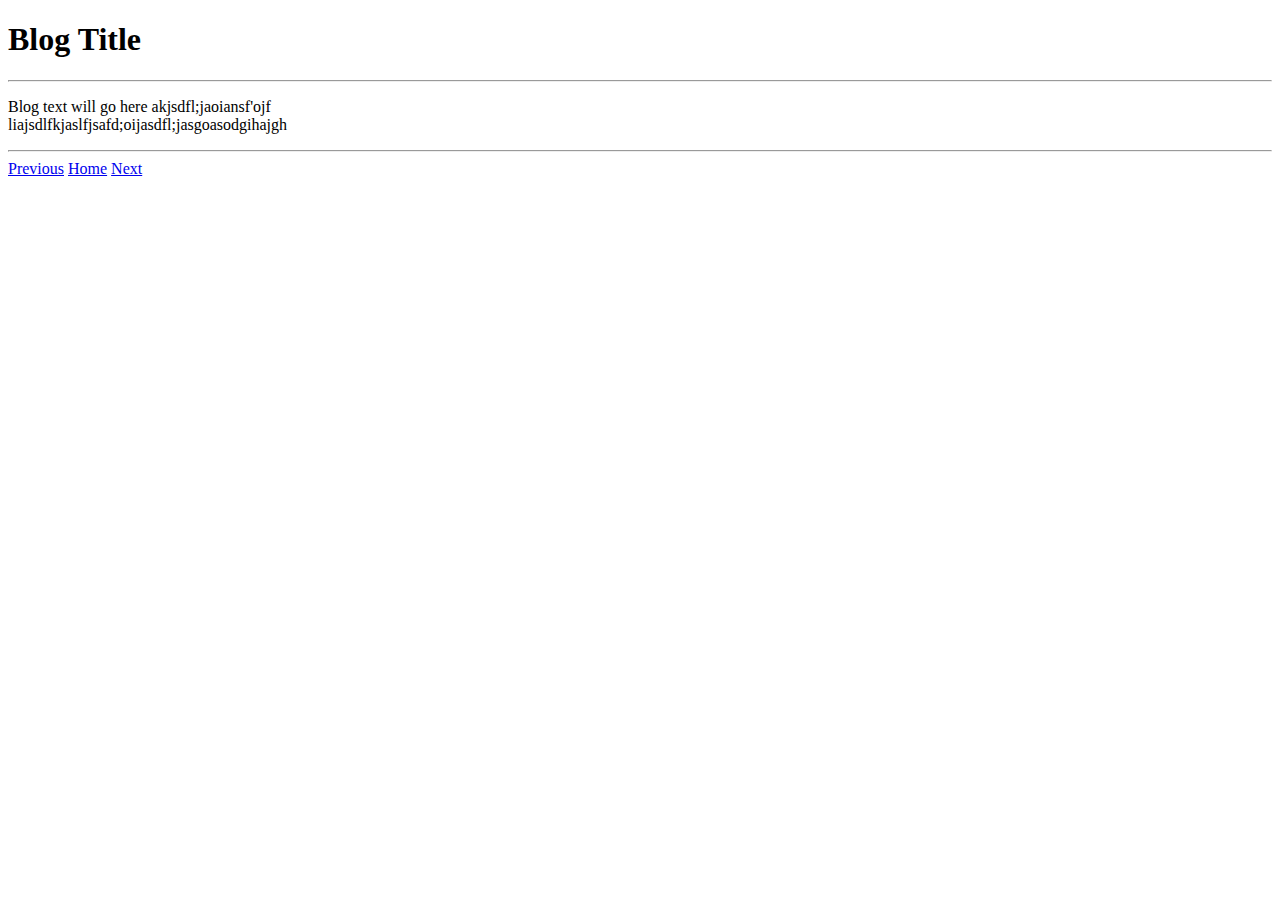
==== ianwaterski.github.io/blog-template.html @ 3dd4cfa0 "add changes" ====
<!doctype html>

<html lang="en">
  <head>

    <link type ="text/css" rel="stylesheet" href="stylesheets/blog.css"/>

    <meta charset="utf-8">

    <title>Technical Blog</title>

    <meta name="description" content="blog template">

    <meta name="author" content="Ian Wudarski">

  </head>



  <body>
    <h1> Blog Title </h1>

    <hr />

    <p> Blog text will go here akjsdfl;jaoiansf'ojf </br>
        liajsdlfkjaslfjsafd;oijasdfl;jasgoasodgihajgh </br>
    </p>


    <hr />




    <a href="#previous blog">Previous</a>  <a href="home">Home</a> <a href="#next blog">Next</a>



  </body>
</html>

<!--

How was it to wireframe and create an HTML page with a pair?
It was nice to have a living breathing reference working with me.  Whenever I had a question about how to do something of if we should do something it was great t have another set of eyes or perspective right there.


Did you find wireframing to be helpful to your development process?
It was nice to have a reference of what our goal was before diving in to it.  It made trying to structure the HTML a bit easier.



What did you and your pair decide made a good wireframe?
We decided that focusing around the text element was the smartest because that was going to be the primary focus of the page.  From that we decided that the next most important item would be to focus on navigation back to the main blog.



What new semantic elements did you learn about (if any)?
We tried to keep it simple and didn't include any new semantic elements.


http://ianwaterski.github.io/blog-template.html

-->
---- ianwaterski.github.io/stylesheets/blog.css ----
h2 {
  text-align: left;
  font-family: Verdana;
}
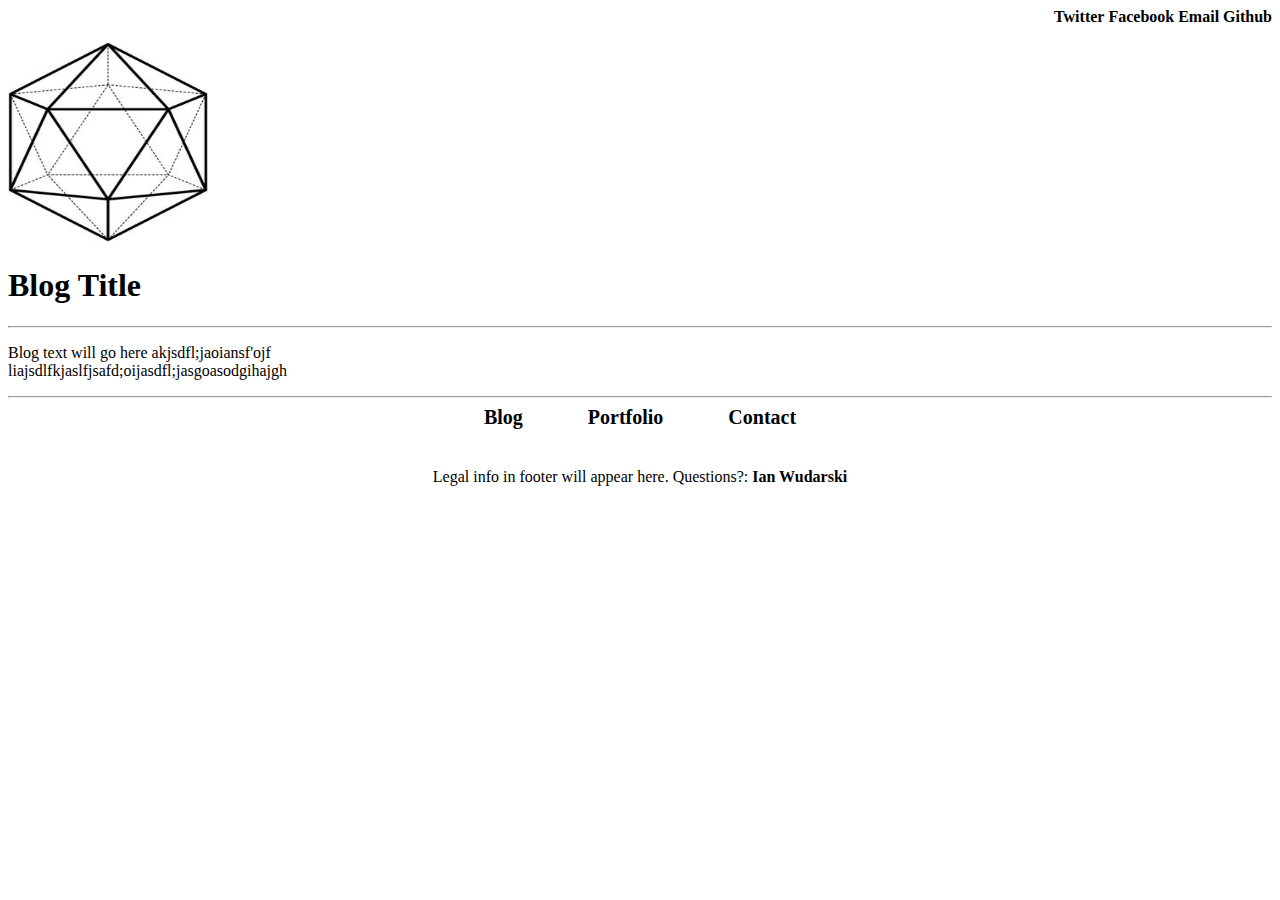
==== commit 27c460f9: "add content changes to blog and stylesheet" ====
--- a/ianwaterski.github.io/blog-template.html
+++ b/ianwaterski.github.io/blog-template.html
@@ -3,7 +3,7 @@
 <html lang="en">
   <head>
 
-    <link type ="text/css" rel="stylesheet" href="stylesheets/blog.css"/>
+    <link type ="text/css" rel="stylesheet" href="stylesheets/default.css"/>
 
     <meta charset="utf-8">
 
@@ -18,6 +18,16 @@
 
 
   <body>
+
+    <!-- social media nav -->
+    <div class="topnav">
+      <a href="#">Twitter</a> <a href="https://www.facebook.com/ianwudarski?ref=bookmarks">Facebook</a> <a href="mailto: eeinwud@gmail.com">Email</a> <a href="https://github.com/Ianwaterski">Github </a>
+    </div>
+
+    <p><img src="imgs/dice.jpg" width="200" height ="200" alt="Logo">
+
+
+    <!-- blog post -->
     <h1> Blog Title </h1>
 
     <hr />
@@ -31,34 +41,19 @@
 
 
 
+    <!-- whole footer -->
+    <nav>
+      <a href="http://ianwaterski.github.io/blog-index.html">Blog</a>
+      <a href="http://ianwaterski.github.io/">Portfolio</a>
+      <a href="#">Contact</a></br></br>
+    </nav>
 
-    <a href="#previous blog">Previous</a>  <a href="home">Home</a> <a href="#next blog">Next</a>
+
+    <footer>
+      <p>Legal info in footer will appear here. Questions?: <a href="mailto:eeinwud@gmail.com">Ian Wudarski</a></p>
 
 
 
   </body>
 </html>
 
-<!--
-
-How was it to wireframe and create an HTML page with a pair?
-It was nice to have a living breathing reference working with me.  Whenever I had a question about how to do something of if we should do something it was great t have another set of eyes or perspective right there.
-
-
-Did you find wireframing to be helpful to your development process?
-It was nice to have a reference of what our goal was before diving in to it.  It made trying to structure the HTML a bit easier.
-
-
-
-What did you and your pair decide made a good wireframe?
-We decided that focusing around the text element was the smartest because that was going to be the primary focus of the page.  From that we decided that the next most important item would be to focus on navigation back to the main blog.
-
-
-
-What new semantic elements did you learn about (if any)?
-We tried to keep it simple and didn't include any new semantic elements.
-
-
-http://ianwaterski.github.io/blog-template.html
-
--->--- a/ianwaterski.github.io/stylesheets/default.css
+++ b/ianwaterski.github.io/stylesheets/default.css
@@ -0,0 +1,41 @@
+a {
+  text-decoration: none;
+  text-align: center;
+  font-family: verdana;
+  color: black;
+  font-weight: bold;
+}
+
+a:hover {
+  font-weight: normal;
+}
+
+h1 {
+  text-align: left;
+  font-family: Verdana;
+}
+
+p {
+  text-align: left;
+  font-family: Verdana;
+}
+
+nav {
+  text-align: center;
+  font-size: 20px;
+  word-spacing: 3em;
+}
+
+article p {
+  text-align: left;
+}
+
+footer p {
+  text-align: center;
+}
+
+.topnav {
+  text-align: right;
+  font-weight: bold;
+  font-family: Verdana;
+}